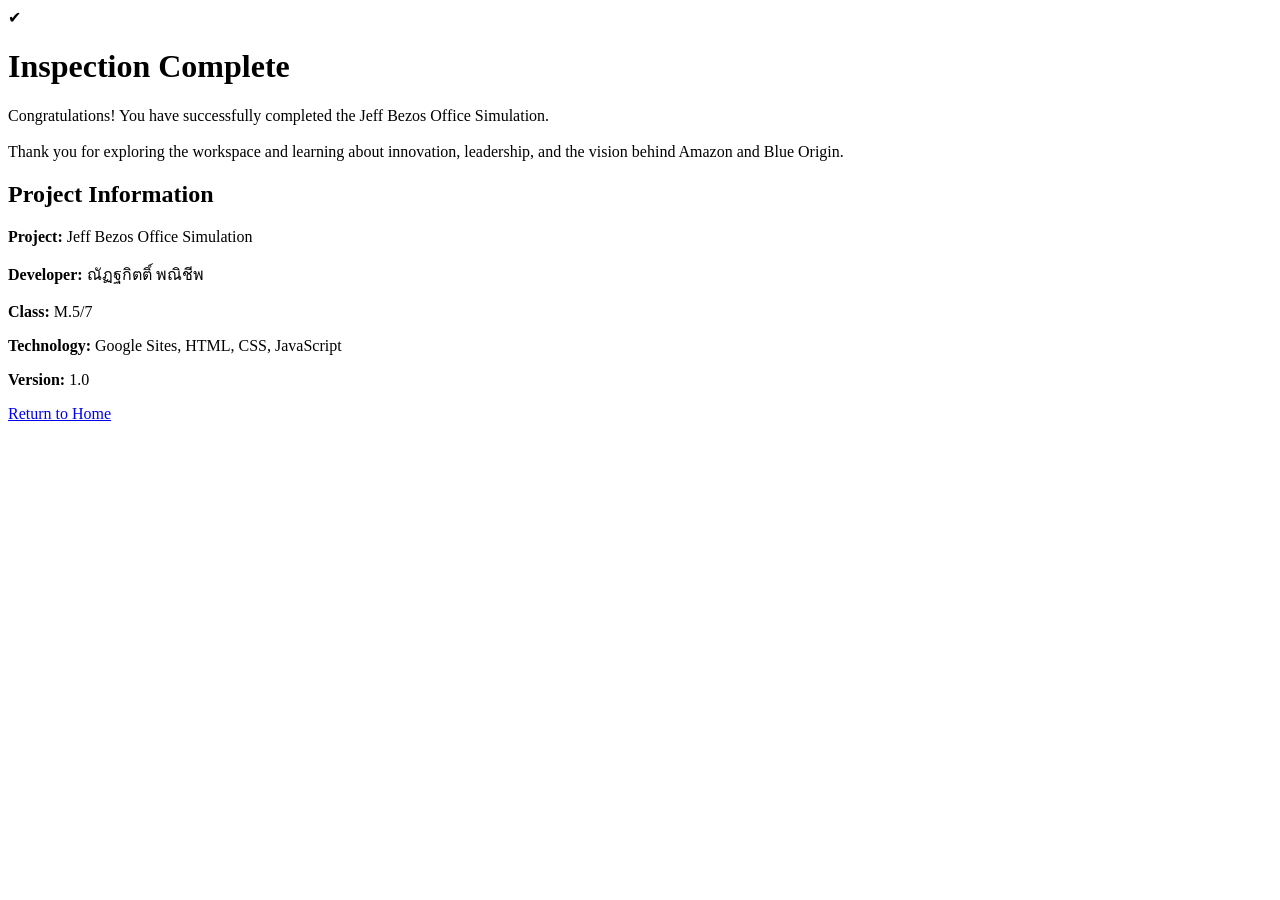
==== index.html @ 0ff51888 "Rename ending.html to index.html" ====
<!DOCTYPE html>
<html lang="en">
<head>
<meta charset="UTF-8">
<title>Inspection Complete</title>
<link rel="stylesheet" href="style.css">
</head>

<body>

<div class="container">

<div class="check">✔</div>

<h1>Inspection Complete</h1>

<p class="text">
Congratulations! You have successfully completed the
Jeff Bezos Office Simulation.
<br><br>
Thank you for exploring the workspace and learning about
innovation, leadership, and the vision behind Amazon and Blue Origin.
</p>

<div class="card">

<h2>Project Information</h2>

<p><b>Project:</b> Jeff Bezos Office Simulation</p>

<p><b>Developer:</b> ณัฏฐกิตติ์ พณิชีพ</p>

<p><b>Class:</b> M.5/7</p>

<p><b>Technology:</b> Google Sites, HTML, CSS, JavaScript</p>

<p><b>Version:</b> 1.0</p>

</div>

<a href="index.html" class="btn">Return to Home</a>

</div>

</body>
</html>
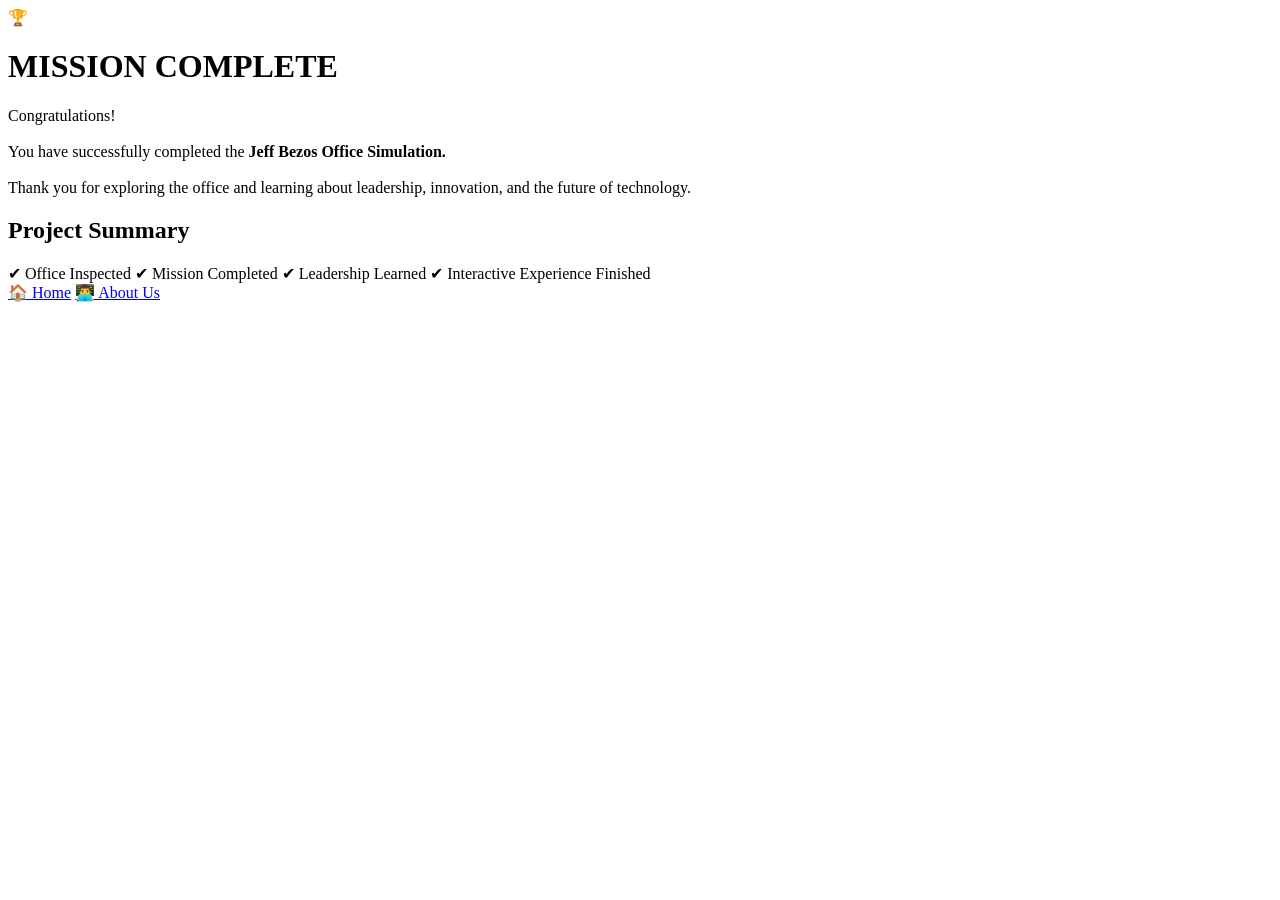
==== commit 4d538122: "Update index.html" ====
--- a/index.html
+++ b/index.html
@@ -2,43 +2,50 @@
 <html lang="en">
 <head>
 <meta charset="UTF-8">
+<meta name="viewport" content="width=device-width, initial-scale=1.0">
 <title>Inspection Complete</title>
+
 <link rel="stylesheet" href="style.css">
+
 </head>
-
 <body>
 
 <div class="container">
 
-<div class="check">✔</div>
+    <div class="icon">🏆</div>
 
-<h1>Inspection Complete</h1>
+    <h1>MISSION COMPLETE</h1>
 
-<p class="text">
-Congratulations! You have successfully completed the
-Jeff Bezos Office Simulation.
-<br><br>
-Thank you for exploring the workspace and learning about
-innovation, leadership, and the vision behind Amazon and Blue Origin.
-</p>
+    <p>
+        Congratulations!
+        <br><br>
+        You have successfully completed the
+        <strong>Jeff Bezos Office Simulation.</strong>
+        <br><br>
+        Thank you for exploring the office and learning about
+        leadership, innovation, and the future of technology.
+    </p>
 
-<div class="card">
+    <div class="card">
 
-<h2>Project Information</h2>
+        <h2>Project Summary</h2>
 
-<p><b>Project:</b> Jeff Bezos Office Simulation</p>
+        <div class="info">
+            <span>✔ Office Inspected</span>
+            <span>✔ Mission Completed</span>
+            <span>✔ Leadership Learned</span>
+            <span>✔ Interactive Experience Finished</span>
+        </div>
 
-<p><b>Developer:</b> ณัฏฐกิตติ์ พณิชีพ</p>
+    </div>
 
-<p><b>Class:</b> M.5/7</p>
+    <div class="buttons">
 
-<p><b>Technology:</b> Google Sites, HTML, CSS, JavaScript</p>
+        <a href="../index.html">🏠 Home</a>
 
-<p><b>Version:</b> 1.0</p>
+        <a href="../about.html">👨‍💻 About Us</a>
 
-</div>
-
-<a href="index.html" class="btn">Return to Home</a>
+    </div>
 
 </div>
 
